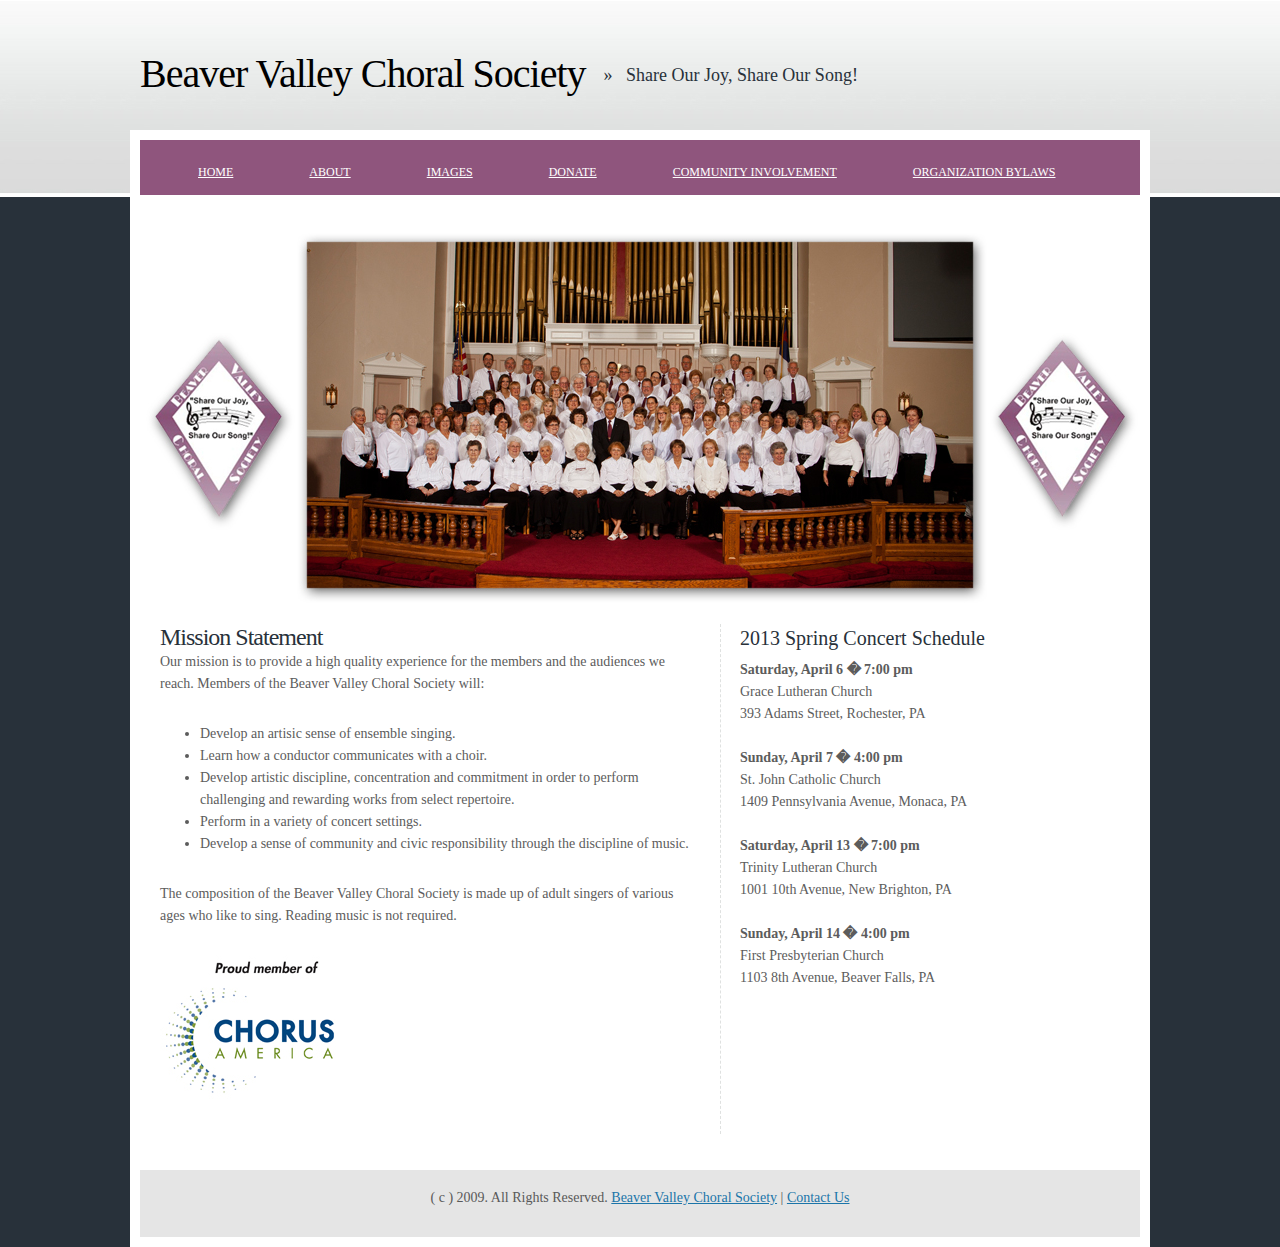
==== index.html @ c53b398b "Initial Commit" ====
<!DOCTYPE html PUBLIC "-//W3C//DTD XHTML 1.0 Strict//EN"
	"http://www.w3.org/TR/xhtml1/DTD/xhtml1-strict.dtd">

<html>
<head>
<meta http-equiv="content-type" content="text/html; charset=utf-8" />
<title>Beaver Valley Choral Society</title>
<meta name="description" content="Beaver Valley Choral Society, BVCS">
<meta name="keywords" content="beaver valley choral society, beaver valley chorus, bvcs, beaver valley, beaver valley choir">
<link href="default.css" rel="stylesheet" type="text/css" />
</head>
<body>
<div id="wrapper">
<!-- start header -->
<div id="logo">
	<h1>Beaver Valley Choral Society </a></h1>
    	<h2> &raquo;&nbsp;&nbsp;&nbsp;Share Our Joy, Share Our Song!</h2>
</div>
<div id="header">
  <div id="menu">
<ul>
			<li><a href="index.html">Home</a></li>
			<li><a href="about.html">About</a></li>
			<li><a href="images.html">Images</a></li>
			<li><a href="donate.html">donate </a></li>
            <li><a href="communityinvolvement.html">Community involvement</a></li>
            <li><a href="bylaws.html">organization bylaws</a></li>
</ul>
	</div>
</div>
<!-- end header -->
</div>
<!-- start page -->
<div id="page">
	<!-- start content -->
	</a>
	<img src="images/2011Group.jpg" alt="" width="1000" height="400" />
	<div id="content">
	  <div class="post">
  <div class="entry">
<h1>Mission Statement </h1>
<p>Our mission is to provide a high quality experience for the members and
	      the audiences we reach. Members of the Beaver Valley Choral Society will:
        <ul>
     <li> Develop an artisic sense of ensemble singing.</li>
			   <li> Learn how a conductor communicates with a choir.</li>
<li> Develop artistic discipline, concentration and commitment in order to perform   challenging and rewarding works from select repertoire.</li>
			   <li> Perform in a   variety of concert settings.</li>
			   <li> Develop a sense of community and civic   responsibility through the discipline of music.</li>
        </ul>
        <p>The composition of the   Beaver Valley Choral Society is made up of adult singers of various ages who   like to sing. Reading music is not required.<br />
<p><a href="http://www.chorusamerica.org/"><img src="images/Chorus_America.jpg" alt="" width="180" height="144" target="_blank" /></a></p>


        </div>
	  </div>
  </div>
  
  
	<!-- end content -->
	<!-- start sidebar -->
	<div id="sidebar">
		<ul>
		  <li>
				<h2>2013 Spring Concert Schedule <br />
				</h2>
          

<strong>Saturday, April 6 � 7:00 pm</strong><br />
 Grace Lutheran Church<br />
393 Adams Street, Rochester, PA <br /><br />

<strong>Sunday, April 7 � 4:00 pm</strong><br />
St. John Catholic Church<br />
1409 Pennsylvania Avenue, Monaca, PA<br /><br />

<strong>Saturday, April 13 � 7:00 pm</strong><br />
 Trinity Lutheran Church<br />
1001 10th Avenue, New Brighton, PA<br /><br />

<strong> Sunday, April 14 � 4:00 pm</strong><br />
 First Presbyterian Church<br />
1103 8th Avenue, Beaver Falls, PA <br /><br />

		</ul>
</div>
	<!-- end sidebar -->
	<div style="clear: both;">&nbsp;
	</div>
</div>
<!-- end page -->
<!-- start footer -->
<div id="footer">
	<p id="legal">( c ) 2009. All Rights Reserved. <a href="http://www.bvchoralsociety.org/">Beaver Valley Choral Society</a>  |  <a href="contact.html">Contact Us</a> </p>
</div>
<!-- end footer -->
</body>
</html>
---- default.css ----
body {
	margin: 0;
	padding: 0;
	background: #28313A url(images/img01.jpg) repeat-x left top;
	font-size: 14px;
	font-family: Times New Roman, "Times New Roman", Times, serif;
	text-align: justify;
	color: #5C5C5C;
}

h1, h2, h3 {
	margin: 0;
	font-weight: normal;
	color: #000;
}

h1 {
	letter-spacing: -1px;
	font-size: 32px;
}

h2 {
	font-size: 23px;
}

p, ul, ol {
	margin: 0 0 2em 0;
	text-align: left;
	line-height: 22px;
}

a {
	color: #1B75A9;
}

a:hover, a:active {
	text-decoration: none;
	color: #1B75A9;
}

a:visited {
	color: #1B75A9;
}

img {
	border: none;
}

img.left {
	float: left;
	margin-right: 15px;
}

img.right {
	float: right;
	margin-left: 15px;
}

/* Form */

form {
	margin: 0;
	padding: 0;
}

fieldset {
	margin: 0;
	padding: 0;
	border: none;
}

legend {
	display: none;
}

input, textarea, select {
	font-family: "Trebuchet MS", Arial, Helvetica, sans-serif;
	font-size: 13px;
	color: #333333;
}

#wrapper {
	margin: 0;
	padding: 0;
}

/* Header */

#header {
	width: 1000px;
	margin: 0 auto;
	height: 55px;
	border: 10px #FFFFFF solid;
}

/* Menu */

#menu {
	float: left;
	width: 1000px;
	height: 55px;
	background: url(images/img02.jpg) repeat-x left top;
}

#menu ul {
	margin: 0;
	padding: 25px 0 0 20px;
	list-style: none;
	line-height: normal;
}

#menu li {
	float: left;
	text-align: center;
}

#menu a {
	display: block;
	padding: 0 38px;
	background: url(images/img03.jpg)
	text-decoration: none;
	text-transform: uppercase;
	font-size: 12px;
	color: #FFFFFF;
}

#menu a:hover { 
	color: #FFFFFF;
}

#menu .current_page_item a {
	color: #FFFFFF;
	font-family: Georgia, "Times New Roman", Times, serif;
}

/** LOGO */

#logo {
	width: 1000px;
	height: 130px;
	margin: 0 auto;
}

#logo h1, #logo h2 {
	float: left;
	margin: 0;
	padding: 50px 0 0 0px;
	line-height: normal;
}

#logo h1 { 
	font-family: Georgia, "Times New Roman", Times, serif;
	font-size:40px;
}

#logo h1 a {
	text-decoration: none;
	color: #28313A; 
}

#logo h1 a:hover { text-decoration: underline; }

#logo h2 {
	float: left;
	padding: 65px 0 0 18px;
	font: 18px Georgia, "Times New Roman", Times, serif;
	color: #28313A; 
}

#logo p a {
	text-decoration: none;
	color: #28313A;
}

#logo p a:hover { text-decoration: underline; }



/* Page */

#page {
	width: 1000px;
	margin: 0 auto;
	background: #FFFFFF;
	border: 10px #FFFFFF solid;
}

/* Content */

#content {
	float: left;
	width: 580px;
	border-right: 1px dashed #DFE1E0;
	margin-top: 5px;
}

/* sub Content */

#subcontent {
	float: left;
	width: 1000px;
	border-right: 1px dashed #DFE1E0;
	margin-top: 5px;
}


/* Post */

.post {
	padding: 0px 20px;
	margin-bottom: 20px;
}

.post .title {
	margin-bottom: 20px;
	padding-bottom: 5px;
}

.post h1 {
	width: 600px;
	padding: 0px 0 0 0px;
	background: url(images/img08.jpg) no-repeat left top;
	font-size: 24px;
	color: #28313A;
}

.post h2 {
	width: 600px;
	padding: 0px 0 0 0px;
	font-size: 22px;
	color: #28313A; 
}

.post .entry {
}

.post .meta {
	padding: 15px 15px 30px 0px;
	font-size: 10px;
}

.post .meta p {
	margin: 0;
	padding-top: 15px;
	line-height: normal;
	color: #28313A; 
}

.post .meta .byline {
	float: left;
}

.post .meta .links {
	float: right;
}

.post .meta .more {
	padding: 0 20px 0 18px;
}

.post .meta .comments {
	padding-left: 22px;
}

.post .meta b {
	display: none;
}


/* Sidebar */

#sidebar {
	float: right;
	width: 400px;
	margin: 0;
	padding: 0;
}

#sidebar ul {
	margin: 0;
	padding: 0;
	list-style: none;
}

#sidebar li {
	margin-bottom: 40px;
	font-family: "Times New Roman", "Times New Roman", Times, serif;
}

#sidebar li ul {
}

#sidebar li li {
	margin: 0;
}

#sidebar h2 {
	width: 350px;
	padding: 8px 0 0 0px;
	margin-bottom: 10px;
	background: url(images/img07.jpg) no-repeat left top;
	font-size: 20px;
	color: #28313A; 
}

/* Search */

#search {

}

#search h2 {
	margin-bottom: 20px;
}

#s {
	width: 140px;
	margin-right: 5px;
	padding: 3px;
	border: 1px solid #DFE1E0;
}

#x {
	padding: 3px;
	border: none;
	background: #0A5688;
	text-transform: lowercase;
	font-size: 11px;
	color: #FFFFFF;
}

/* Boxes */

.box1 {
	padding: 20px;
}

.box2 {
	color: #BABABA;
}

.box2 h2 {
	margin-bottom: 15px;
	font-size: 16px;
	color: #FFFFFF;
}

.box2 ul {
	margin: 0;
	padding: 0;
	list-style: none;
}

.box2 a:link, .box2 a:hover, .box2 a:active, .box2 a:visited  {
	color: #EDEDED;
}

/* Footer */
#footer-wrap {
}

#footer {
	width: 1000px;
	margin: 0 auto;
	background: #E5E5E5;
	border: 10px #FFFFFF solid;
}

html>body #footer {
	height: auto;
}

#footer p {
	font-size: 14px;
}

#legal {
	clear: both;
	padding-top: 17px;
	text-align: center;
	color: #595959;
}

#legal a {
	font-weight: normal;
	color: #1B75A9;
}
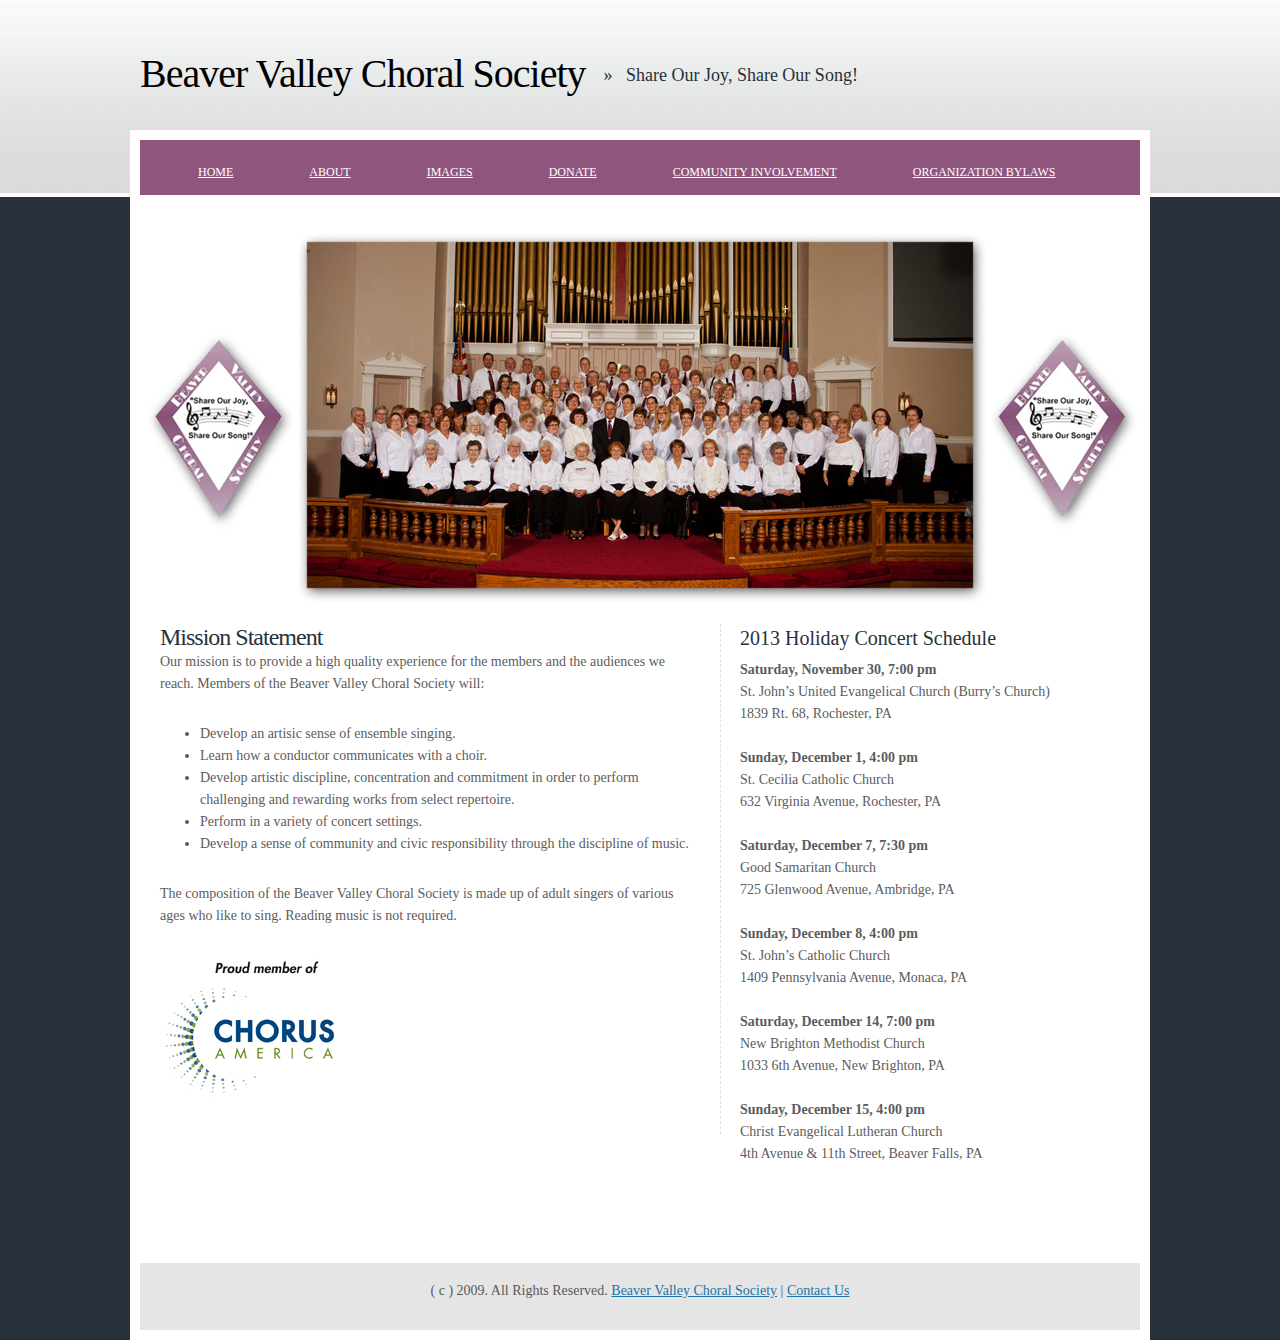
==== commit b85e571c: "Update index.html" ====
--- a/index.html
+++ b/index.html
@@ -62,25 +62,33 @@
 	<div id="sidebar">
 		<ul>
 		  <li>
-				<h2>2013 Spring Concert Schedule <br />
+				<h2>2013 Holiday Concert Schedule <br />
 				</h2>
           
 
-<strong>Saturday, April 6 � 7:00 pm</strong><br />
- Grace Lutheran Church<br />
-393 Adams Street, Rochester, PA <br /><br />
+<strong>Saturday, November 30, 7:00 pm</strong><br />
+St. John’s United Evangelical Church (Burry’s Church)<br />
+1839 Rt. 68, Rochester, PA <br /><br />
 
-<strong>Sunday, April 7 � 4:00 pm</strong><br />
-St. John Catholic Church<br />
+<strong>Sunday, December 1, 4:00 pm</strong><br />
+St. Cecilia Catholic Church<br />
+632 Virginia Avenue, Rochester, PA<br /><br />
+
+<strong>Saturday, December 7, 7:30 pm</strong><br />
+Good Samaritan Church<br />
+725 Glenwood Avenue, Ambridge, PA<br /><br />
+
+<strong>Sunday, December 8, 4:00 pm</strong><br />
+St. John’s Catholic Church<br />
 1409 Pennsylvania Avenue, Monaca, PA<br /><br />
 
-<strong>Saturday, April 13 � 7:00 pm</strong><br />
- Trinity Lutheran Church<br />
-1001 10th Avenue, New Brighton, PA<br /><br />
+<strong>Saturday, December 14, 7:00 pm</strong><br />
+New Brighton Methodist Church<br />
+1033 6th Avenue, New Brighton, PA<br /><br />
 
-<strong> Sunday, April 14 � 4:00 pm</strong><br />
- First Presbyterian Church<br />
-1103 8th Avenue, Beaver Falls, PA <br /><br />
+<strong>Sunday, December 15, 4:00 pm</strong><br />
+Christ Evangelical Lutheran Church<br />
+4th Avenue & 11th Street, Beaver Falls, PA<br /><br />
 
 		</ul>
 </div>
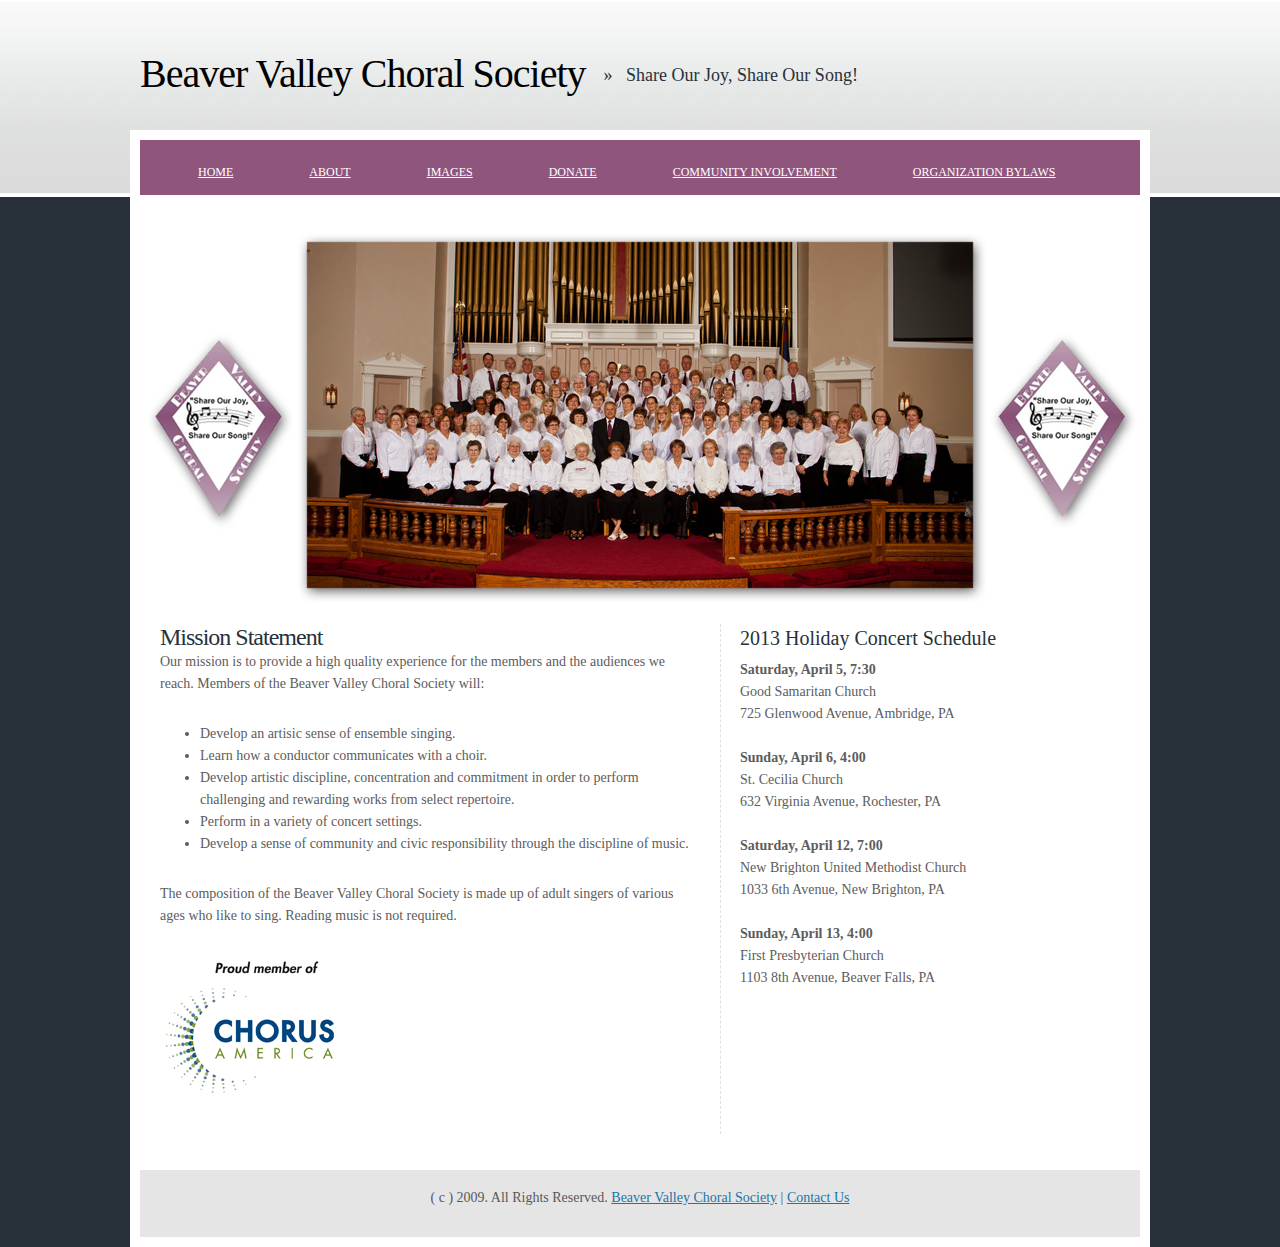
==== commit 89e68b4e: "Update index.html" ====
--- a/index.html
+++ b/index.html
@@ -66,29 +66,22 @@
 				</h2>
           
 
-<strong>Saturday, November 30, 7:00 pm</strong><br />
-St. John’s United Evangelical Church (Burry’s Church)<br />
-1839 Rt. 68, Rochester, PA <br /><br />
+<strong>Saturday, April 5, 7:30</strong><br />
+Good Samaritan Church<br />
+725 Glenwood Avenue, Ambridge, PA <br /><br />
 
-<strong>Sunday, December 1, 4:00 pm</strong><br />
-St. Cecilia Catholic Church<br />
+<strong>Sunday, April 6, 4:00</strong><br />
+St. Cecilia Church<br />
 632 Virginia Avenue, Rochester, PA<br /><br />
 
-<strong>Saturday, December 7, 7:30 pm</strong><br />
-Good Samaritan Church<br />
-725 Glenwood Avenue, Ambridge, PA<br /><br />
-
-<strong>Sunday, December 8, 4:00 pm</strong><br />
-St. John’s Catholic Church<br />
-1409 Pennsylvania Avenue, Monaca, PA<br /><br />
-
-<strong>Saturday, December 14, 7:00 pm</strong><br />
-New Brighton Methodist Church<br />
+<strong>Saturday, April 12, 7:00</strong><br />
+New Brighton United Methodist Church<br />
 1033 6th Avenue, New Brighton, PA<br /><br />
 
-<strong>Sunday, December 15, 4:00 pm</strong><br />
-Christ Evangelical Lutheran Church<br />
-4th Avenue & 11th Street, Beaver Falls, PA<br /><br />
+<strong>Sunday, April 13, 4:00</strong><br />
+First Presbyterian Church<br />
+1103 8th Avenue, Beaver Falls, PA<br /><br />
+
 
 		</ul>
 </div>
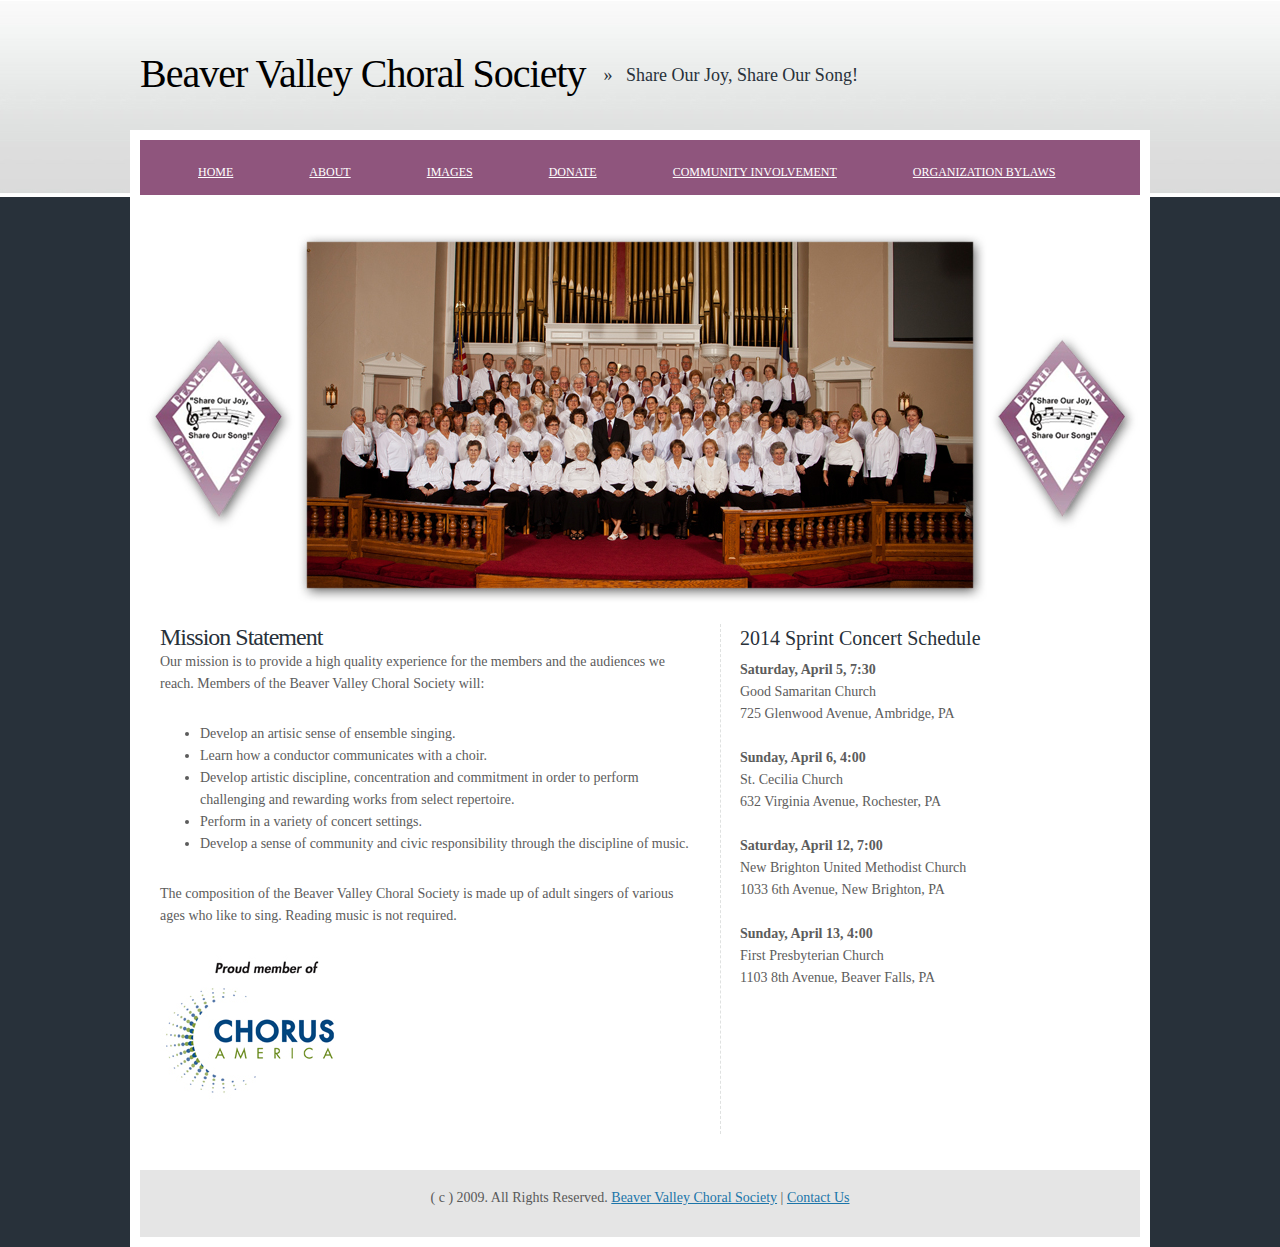
==== commit c67133f1: "Update index.html" ====
--- a/index.html
+++ b/index.html
@@ -62,7 +62,7 @@
 	<div id="sidebar">
 		<ul>
 		  <li>
-				<h2>2013 Holiday Concert Schedule <br />
+				<h2>2014 Sprint Concert Schedule <br />
 				</h2>
           
 
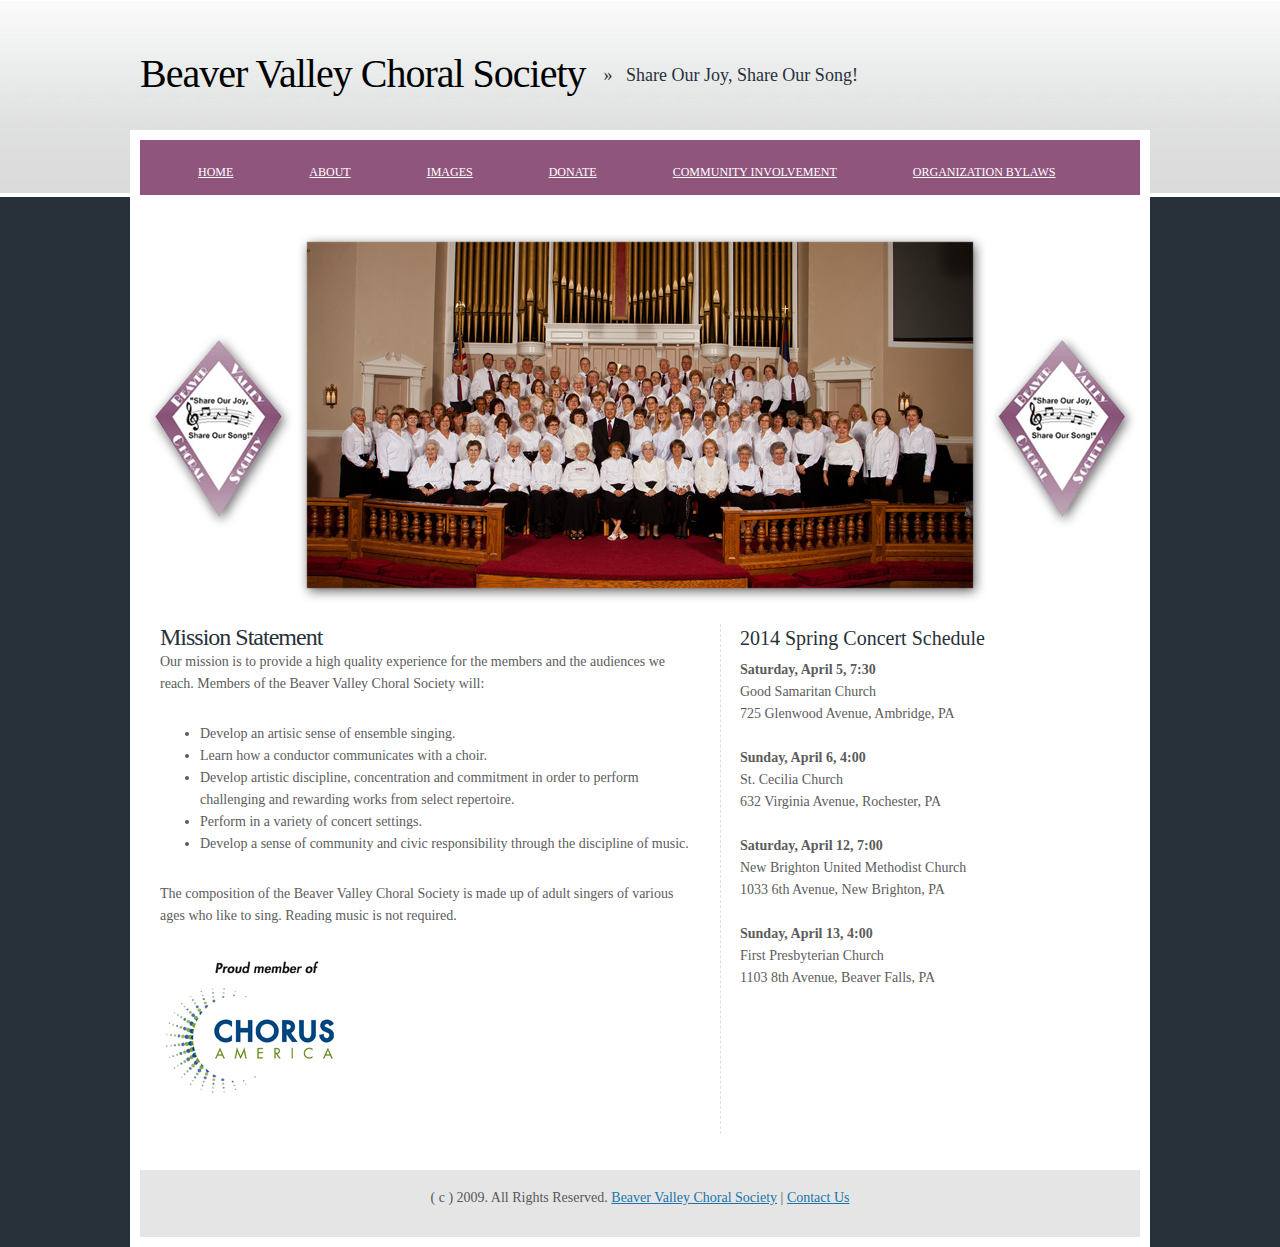
==== commit 90992512: "Update index.html" ====
--- a/index.html
+++ b/index.html
@@ -62,7 +62,7 @@
 	<div id="sidebar">
 		<ul>
 		  <li>
-				<h2>2014 Sprint Concert Schedule <br />
+				<h2>2014 Spring Concert Schedule <br />
 				</h2>
           
 
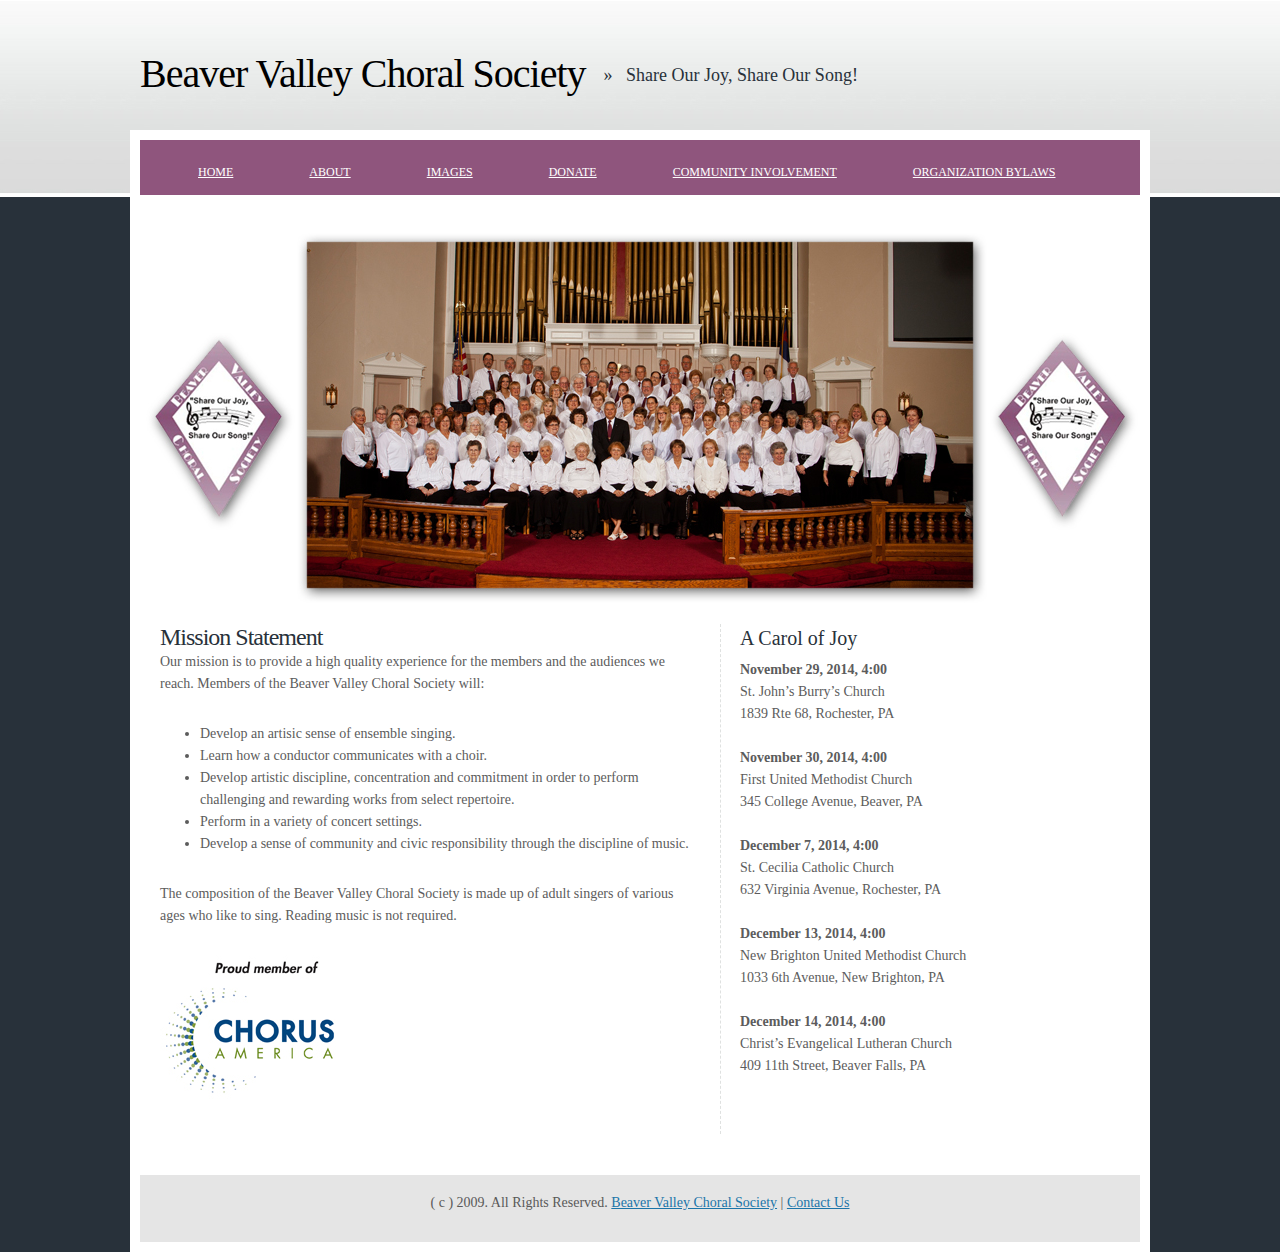
==== commit 1ead77dd: "Update index.html" ====
--- a/index.html
+++ b/index.html
@@ -62,25 +62,29 @@
 	<div id="sidebar">
 		<ul>
 		  <li>
-				<h2>2014 Spring Concert Schedule <br />
+				<h2>A Carol of Joy<br />
 				</h2>
           
 
-<strong>Saturday, April 5, 7:30</strong><br />
-Good Samaritan Church<br />
-725 Glenwood Avenue, Ambridge, PA <br /><br />
+<strong>November 29, 2014, 4:00</strong><br />
+St. John’s Burry’s Church<br />
+1839 Rte 68, Rochester, PA <br /><br />
 
-<strong>Sunday, April 6, 4:00</strong><br />
-St. Cecilia Church<br />
+<strong>November 30, 2014, 4:00</strong><br />
+First United Methodist Church<br />
+ 345 College Avenue, Beaver, PA<br /><br />
+
+<strong>December 7, 2014, 4:00</strong><br />
+St. Cecilia Catholic Church<br />
 632 Virginia Avenue, Rochester, PA<br /><br />
 
-<strong>Saturday, April 12, 7:00</strong><br />
+<strong>December 13, 2014, 4:00</strong><br />
 New Brighton United Methodist Church<br />
 1033 6th Avenue, New Brighton, PA<br /><br />
 
-<strong>Sunday, April 13, 4:00</strong><br />
-First Presbyterian Church<br />
-1103 8th Avenue, Beaver Falls, PA<br /><br />
+<strong>December 14, 2014, 4:00</strong><br />
+Christ’s Evangelical Lutheran Church<br />
+409 11th Street, Beaver Falls, PA<br /><br />
 
 
 		</ul>
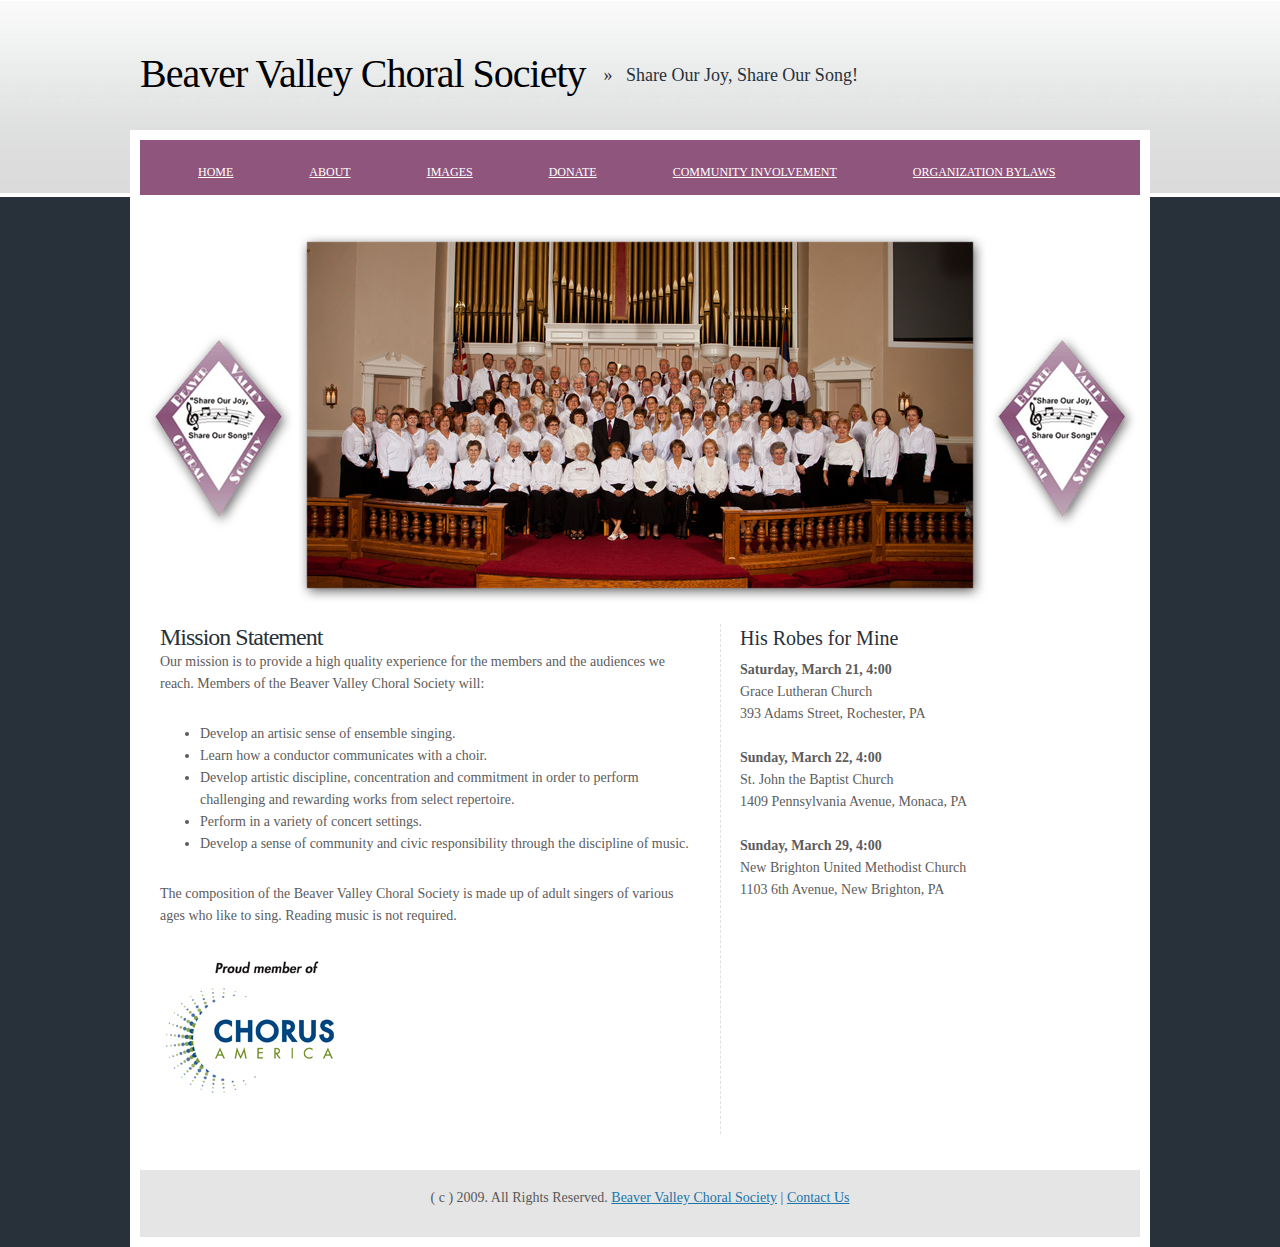
==== commit 6a363044: "Update index.html" ====
--- a/index.html
+++ b/index.html
@@ -62,29 +62,22 @@
 	<div id="sidebar">
 		<ul>
 		  <li>
-				<h2>A Carol of Joy<br />
+				<h2>His Robes for Mine<br />
 				</h2>
           
 
-<strong>November 29, 2014, 4:00</strong><br />
-St. John’s Burry’s Church<br />
-1839 Rte 68, Rochester, PA <br /><br />
+<strong>Saturday, March 21, 4:00</strong><br />
+Grace Lutheran Church<br />
+393 Adams Street, Rochester, PA <br /><br />
 
-<strong>November 30, 2014, 4:00</strong><br />
-First United Methodist Church<br />
- 345 College Avenue, Beaver, PA<br /><br />
+<strong>Sunday, March 22, 4:00</strong><br />
+St. John the Baptist Church<br />
+1409 Pennsylvania Avenue, Monaca, PA<br /><br />
 
-<strong>December 7, 2014, 4:00</strong><br />
-St. Cecilia Catholic Church<br />
-632 Virginia Avenue, Rochester, PA<br /><br />
+<strong>Sunday, March 29, 4:00</strong><br />
+New Brighton United Methodist Church<br />
+1103 6th Avenue, New Brighton, PA<br /><br />
 
-<strong>December 13, 2014, 4:00</strong><br />
-New Brighton United Methodist Church<br />
-1033 6th Avenue, New Brighton, PA<br /><br />
-
-<strong>December 14, 2014, 4:00</strong><br />
-Christ’s Evangelical Lutheran Church<br />
-409 11th Street, Beaver Falls, PA<br /><br />
 
 
 		</ul>
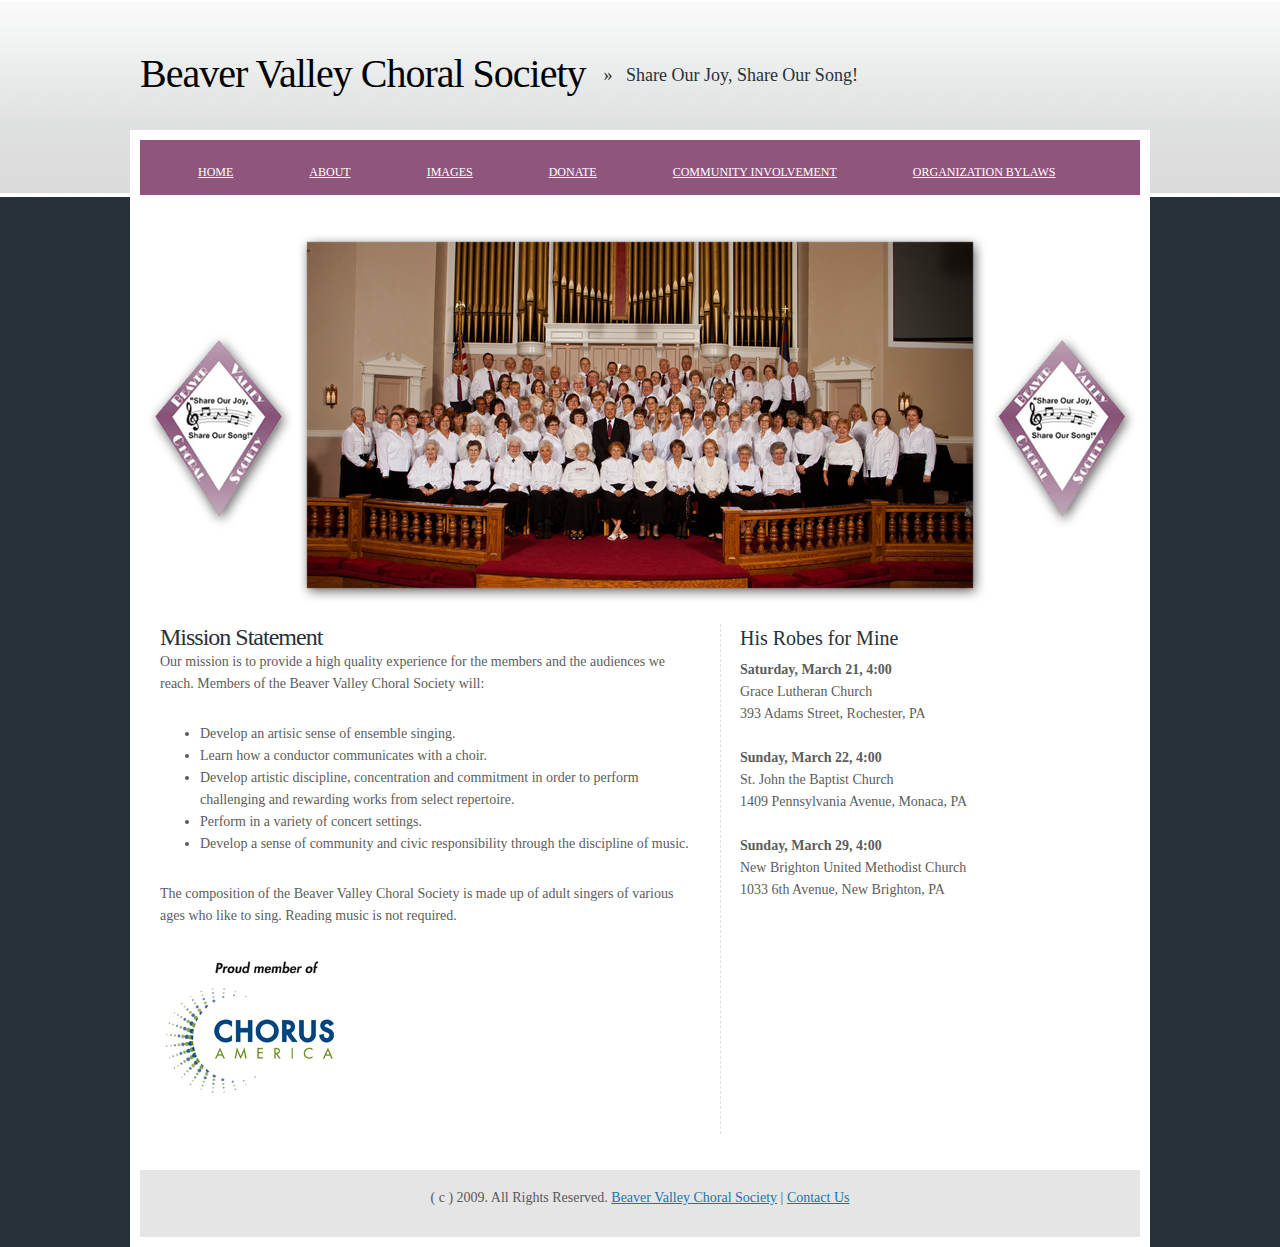
==== commit d59bfa5b: "Update index.html" ====
--- a/index.html
+++ b/index.html
@@ -76,7 +76,7 @@
 
 <strong>Sunday, March 29, 4:00</strong><br />
 New Brighton United Methodist Church<br />
-1103 6th Avenue, New Brighton, PA<br /><br />
+1033 6th Avenue, New Brighton, PA<br /><br />
 
 
 
